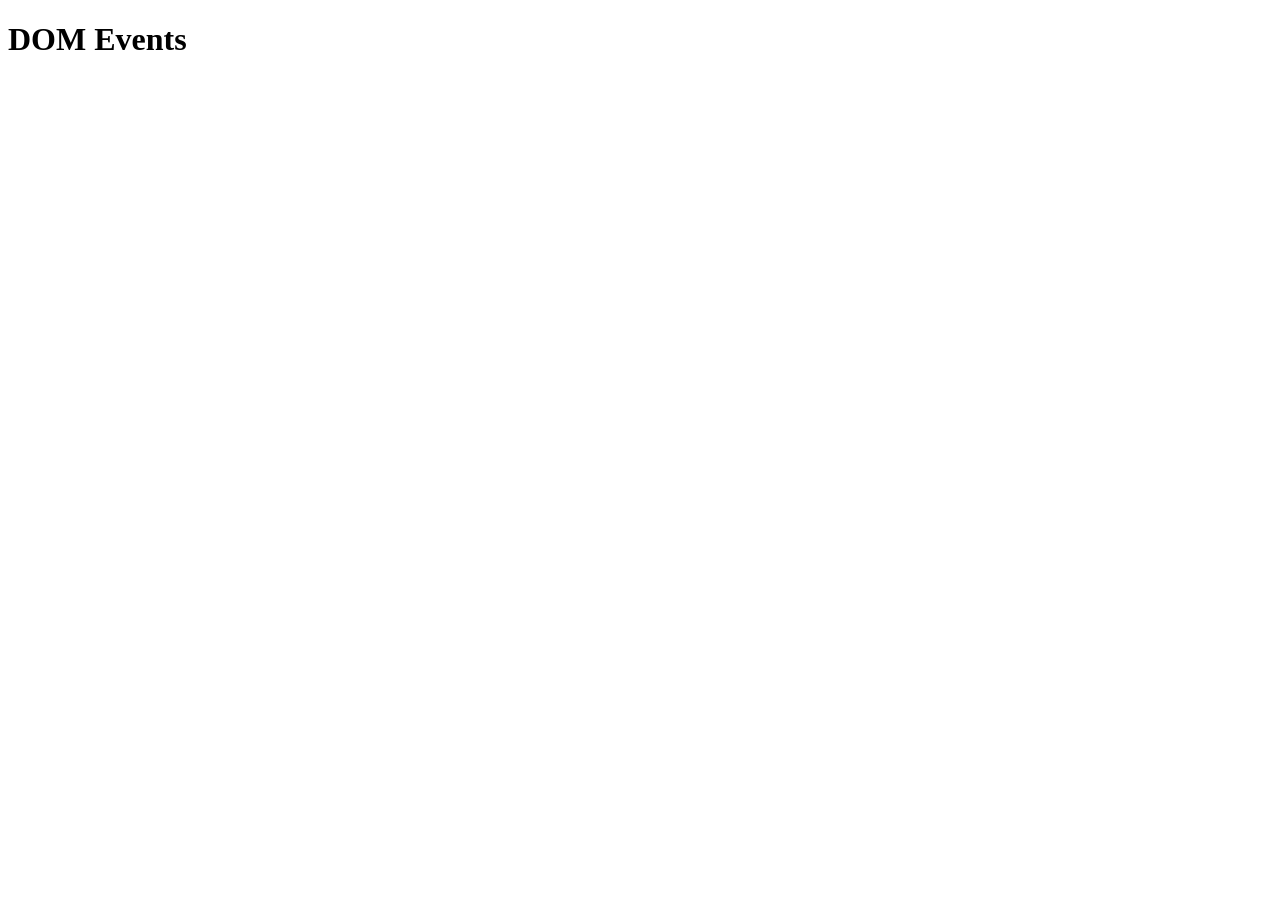
==== DOM_Events.html @ 42cc9905 "DOM Events" ====
<!DOCTYPE html>
<html lang="en">
<head>
    <meta charset="UTF-8">
    <meta name="viewport" content="width=device-width, initial-scale=1.0">
    <link rel="stylesheet" href="DOM_Events.css">
    <title>DOM Events</title>
</head>
<body>
    <h1>DOM Events</h1>
    <script src="DOM_Events.js"></script>
</body>
</html>
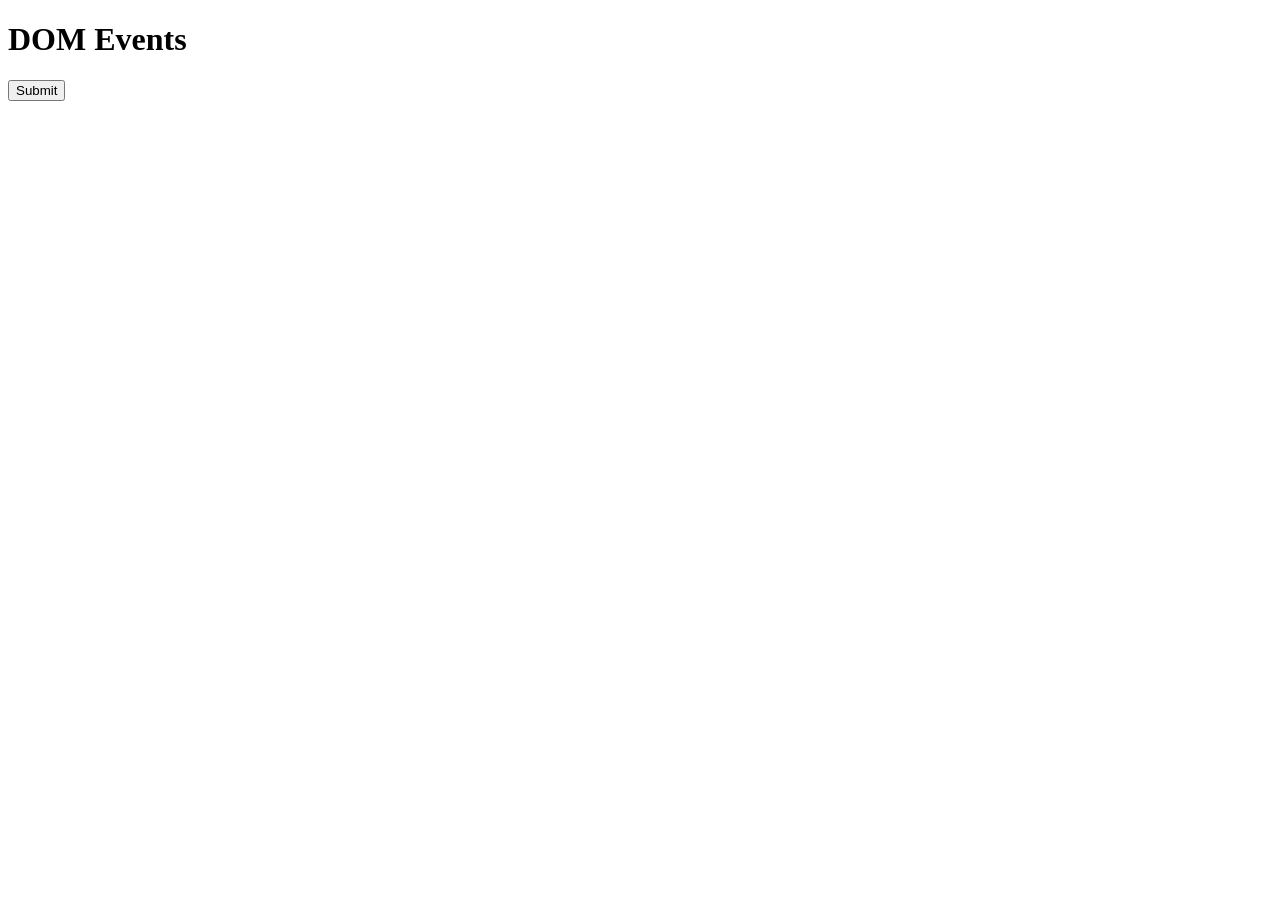
==== commit bd6f1eb8: "DOM Event Click Event" ====
--- a/DOM_Events.html
+++ b/DOM_Events.html
@@ -8,6 +8,7 @@
 </head>
 <body>
     <h1>DOM Events</h1>
+    <button>Submit</button>
     <script src="DOM_Events.js"></script>
 </body>
 </html>
